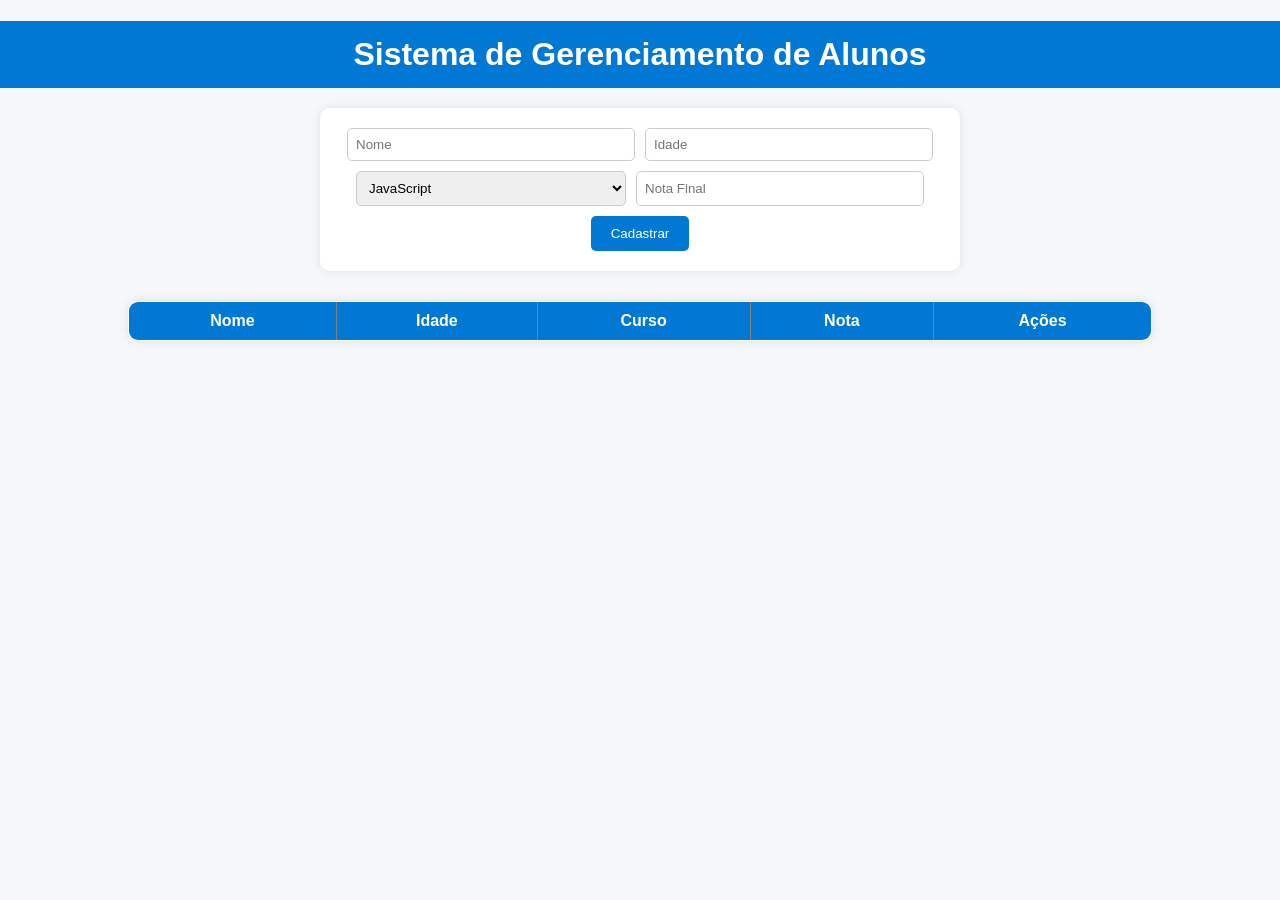
==== index.html @ 25046749 "adiciona exercícios até o 3" ====
<!DOCTYPE html>
<html lang="pt-BR">
<head>
  <meta charset="UTF-8">
  <meta name="viewport" content="width=device-width, initial-scale=1.0">
  <title>Sistema de Alunos</title>

  <!-- Conectando o CSS -->
  <link rel="stylesheet" href="style.css">
</head>

<body>
  <h1>Sistema de Gerenciamento de Alunos</h1>

  <form id="formAluno">
    <input type="text" id="nome" placeholder="Nome" required>
    <input type="number" id="idade" placeholder="Idade" required>
    <select id="curso">
      <option>JavaScript</option>
      <option>Python</option>
      <option>Java</option>
    </select>
    <input type="number" id="nota" placeholder="Nota Final" required>
    <button type="submit">Cadastrar</button>
  </form>

  <table border="1">
    <thead>
      <tr>
        <th>Nome</th>
        <th>Idade</th>
        <th>Curso</th>
        <th>Nota</th>
        <th>Ações</th>
      </tr>
    </thead>
    <tbody id="tabelaAlunos"></tbody>
  </table>

  <!-- Conectando o JS -->
  <script src="script.js"></script>
</body>
</html>
---- style.css ----
/* ====== ESTILO GERAL ====== */
body {
  font-family: Arial, Helvetica, sans-serif;
  background-color: #f5f7fa;
  color: #333;
  margin: 0;
  padding: 0;
}

h1 {
  text-align: center;
  background-color: #0078d4;
  color: white;
  padding: 15px 0;
  margin-bottom: 20px;
}

/* ====== FORMULÁRIO ====== */
form {
  background: #fff;
  max-width: 600px;
  margin: 0 auto;
  padding: 20px;
  border-radius: 10px;
  box-shadow: 0 0 10px rgba(0,0,0,0.1);
  display: flex;
  flex-wrap: wrap;
  gap: 10px;
  justify-content: center;
}

form input,
form select {
  padding: 8px;
  border: 1px solid #ccc;
  border-radius: 5px;
  width: 45%;
}

form button {
  background-color: #0078d4;
  color: white;
  border: none;
  padding: 10px 20px;
  border-radius: 5px;
  cursor: pointer;
  transition: 0.2s;
}

form button:hover {
  background-color: #005fa3;
}

/* ====== TABELA ====== */
table {
  width: 80%;
  margin: 30px auto;
  border-collapse: collapse;
  background: #fff;
  border-radius: 10px;
  overflow: hidden;
  box-shadow: 0 0 10px rgba(0,0,0,0.1);
}

th, td {
  padding: 10px 15px;
  text-align: center;
  border-bottom: 1px solid #ddd;
}

th {
  background-color: #0078d4;
  color: white;
}

tr:hover {
  background-color: #f1f1f1;
}

/* ====== BOTÕES DE AÇÃO ====== */
button {
  padding: 5px 10px;
  border-radius: 5px;
  border: none;
  cursor: pointer;
}

button[onclick^="editar"] {
  background-color: #ffc107;
  color: #000;
}

button[onclick^="excluir"] {
  background-color: #dc3545;
  color: #fff;
}

button[onclick^="editar"]:hover {
  background-color: #e0a800;
}

button[onclick^="excluir"]:hover {
  background-color: #c82333;
}
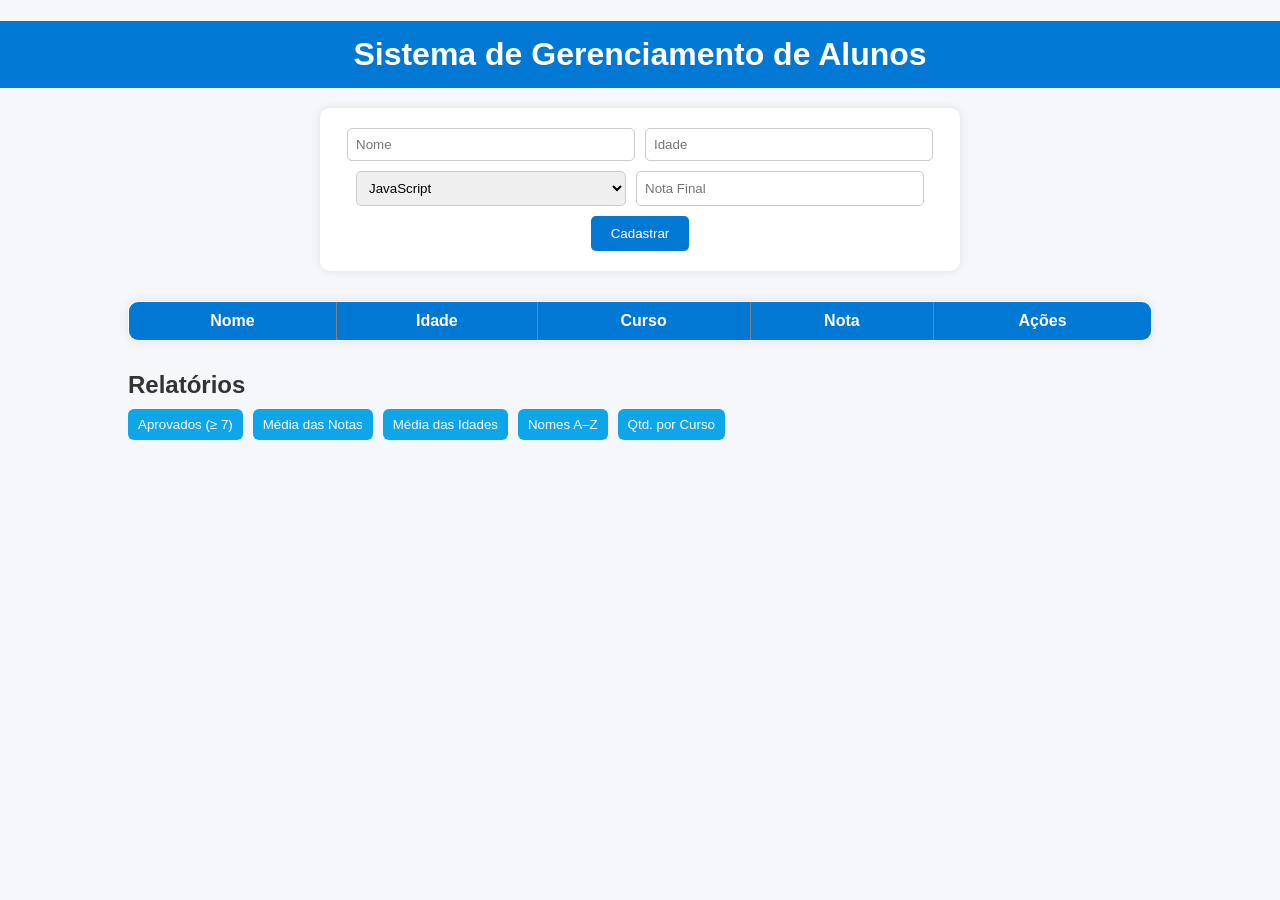
==== commit 91ad61b1: "Exercícios 1 a 4 completos – CRUD, Classe, Eventos e Relatórios" ====
--- a/index.html
+++ b/index.html
@@ -37,6 +37,20 @@
     <tbody id="tabelaAlunos"></tbody>
   </table>
 
+  <section id="relatorios" style="width:80%;margin:20px auto 40px">
+  <h2>Relatórios</h2>
+  <div class="acoes-relatorios">
+    <button id="btnAprovados">Aprovados (≥ 7)</button>
+    <button id="btnMediaNota">Média das Notas</button>
+    <button id="btnMediaIdade">Média das Idades</button>
+    <button id="btnOrdemAlfabetica">Nomes A–Z</button>
+    <button id="btnPorCurso">Qtd. por Curso</button>
+  </div>
+
+  <div id="saidaRelatorios" style="margin-top:12px"></div>
+</section>
+
+
   <!-- Conectando o JS -->
   <script src="script.js"></script>
 </body>
--- a/style.css
+++ b/style.css
@@ -102,3 +102,34 @@
 button[onclick^="excluir"]:hover {
   background-color: #c82333;
 }
+
+#relatorios h2 {
+  margin: 0 0 10px 0;
+}
+
+.acoes-relatorios {
+  display: flex;
+  gap: 10px;
+  flex-wrap: wrap;
+  margin-bottom: 12px;
+}
+
+.acoes-relatorios button {
+  background: #0ea5e9;
+  color: #fff;
+  padding: 8px 10px;
+  border-radius: 6px;
+}
+.acoes-relatorios button:hover { background: #0284c7; }
+
+.card-relatorio {
+  background: #fff;
+  border: 1px solid #e5e7eb;
+  border-radius: 10px;
+  padding: 14px;
+  box-shadow: 0 0 10px rgba(0,0,0,0.06);
+}
+.card-relatorio h3 {
+  margin: 0 0 8px 0;
+}
+
